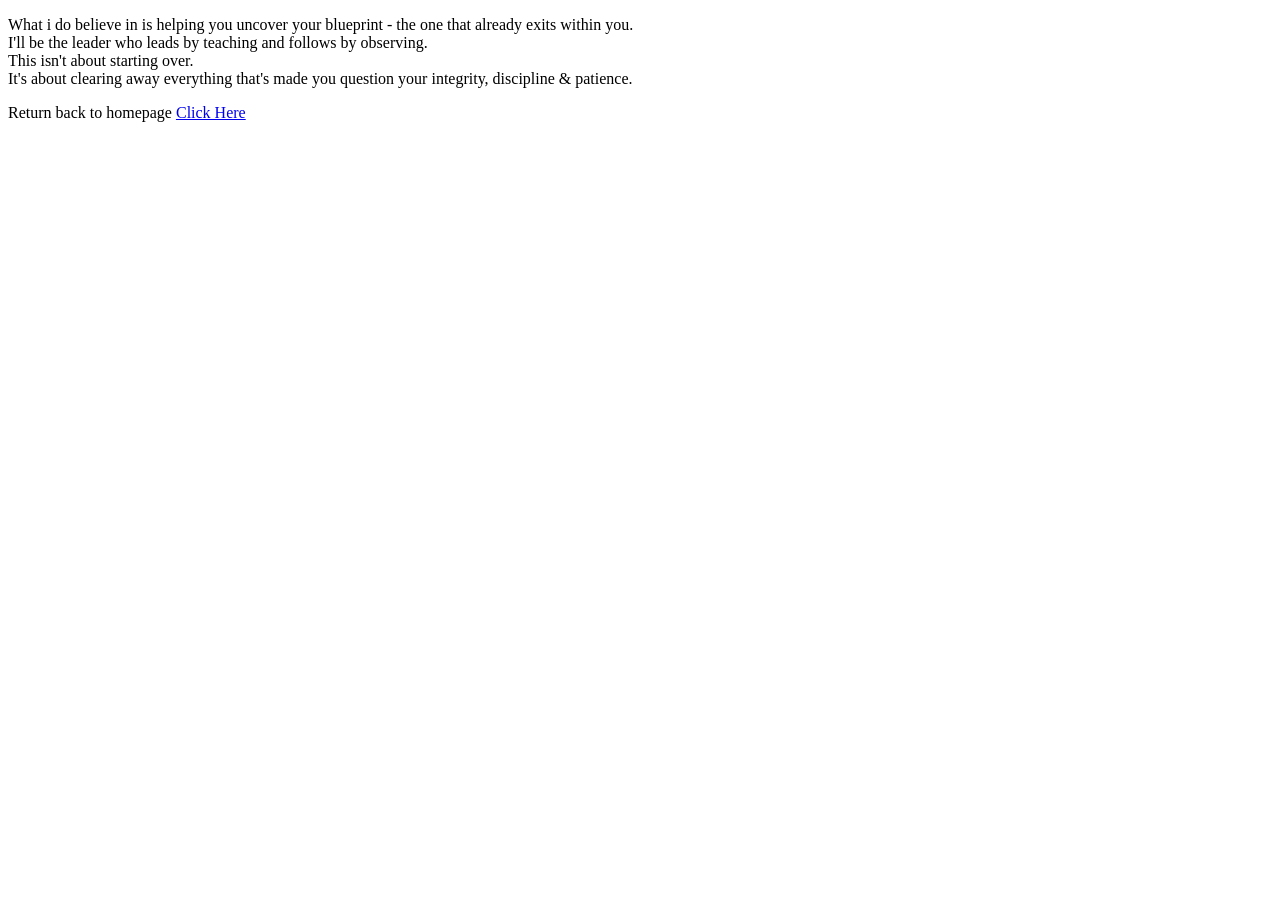
==== blog.html @ 7b4de899 "Initial website build" ====
<!DOCTYPE html>
<html>
    <head>
        <title>Glad you made it here</title>
    </head>
    <body>
        <p>What i do believe in is helping you uncover your blueprint - the one that already exits within you. <br>
            I'll be the leader who leads by teaching and follows by observing. <br>
            This isn't about starting over. <br>
            It's about clearing away everything that's made you question your integrity,
            discipline & patience.
            <p>Return back to homepage <a href="index.html" target="_blank">Click Here</a></p> 
        </p>
    </body>
</html>
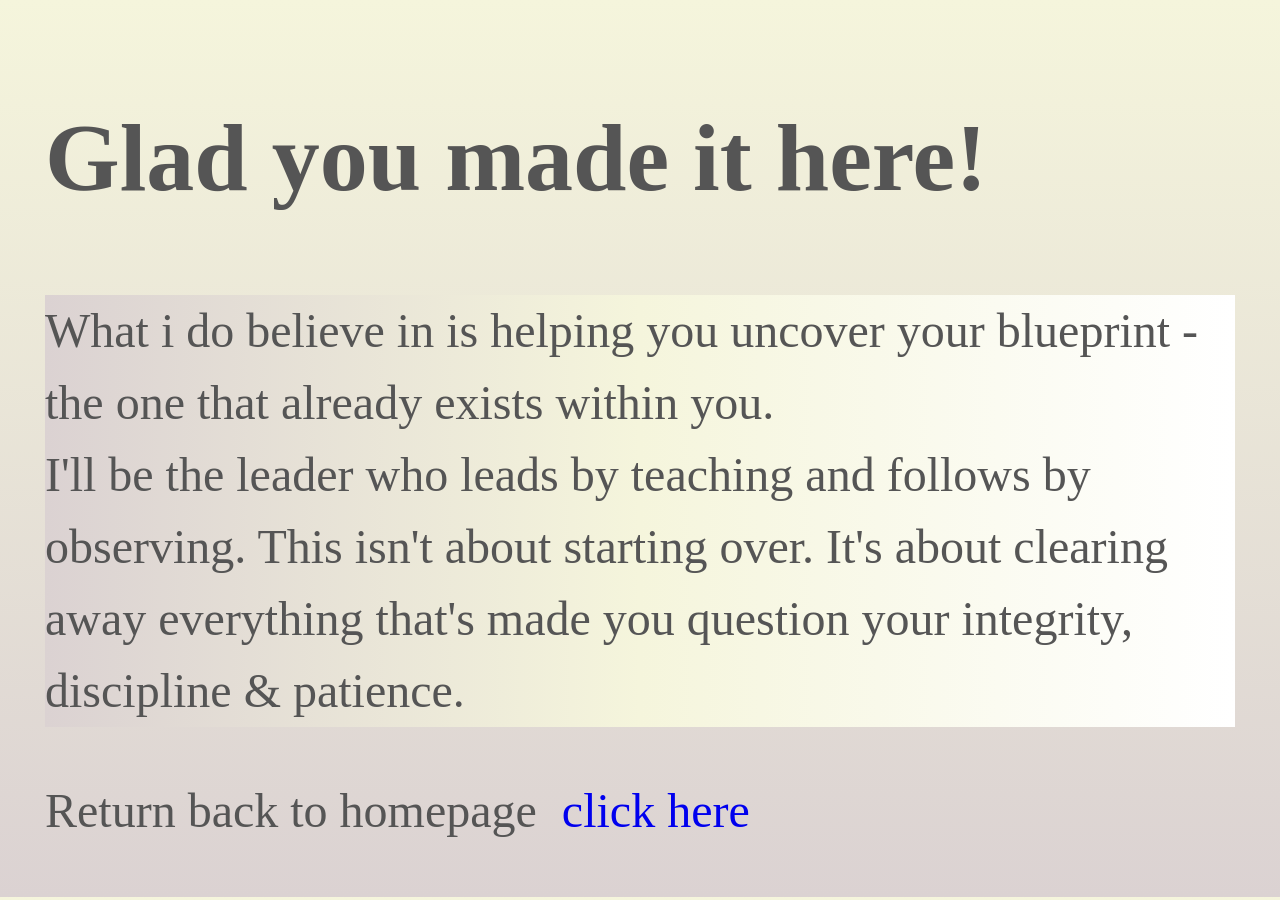
==== commit e46a0aea: "completed html and css codes, while modifying some codes for corrections." ====
--- a/blog.html
+++ b/blog.html
@@ -1,15 +1,19 @@
 <!DOCTYPE html>
 <html>
     <head>
-        <title>Glad you made it here</title>
+        <link rel="stylesheet" href="belief.css">
+        <title></title>
     </head>
     <body>
-        <p>What i do believe in is helping you uncover your blueprint - the one that already exits within you. <br>
-            I'll be the leader who leads by teaching and follows by observing. <br>
-            This isn't about starting over. <br>
+        <h1>Glad you made it here!</h1>
+        <p id="mantra">What i do believe in is helping you uncover your blueprint - the one that already exists within you. <br>
+            I'll be the leader who leads by teaching and follows by observing.
+            This isn't about starting over. 
             It's about clearing away everything that's made you question your integrity,
             discipline & patience.
-            <p>Return back to homepage <a href="index.html" target="_blank">Click Here</a></p> 
+            <!-- <p>Return back to homepage <a href="index.html" target="_blank">Click Here</a></p>  -->
         </p>
+
+        <p>Return back to homepage <a href="index.html" target="_blank">click here</a></p> 
     </body>
 </html>
--- a/belief.css
+++ b/belief.css
@@ -0,0 +1,42 @@
+body{
+    background:linear-gradient(to bottom, beige, rgb(219, 210, 210));
+    display: block;
+    text-align: start;
+    /* border: 2px solid black; */
+    margin: 20px 40px 0px 40px;
+    padding: 2px 5px 2px 5px;
+    /* font-weight: 400; */
+    font-size: 48px;
+    font-family: 'inter' sans-serif;
+    line-height: 1.5;
+    color: #555;
+}
+
+
+#mantra{
+    background: linear-gradient(to left, #ffffff, beige,  rgb(219, 210, 210));
+    color: #555;
+    transition: transform 0.2s ease;
+}
+
+#mantra:hover{
+    transform: scale(1.05);
+    cursor: pointer;
+}
+
+a{
+    /* background: beige; */
+    margin: 5px;
+    padding: 8px;
+    border: #ffffff;
+    border-radius: 4px;
+    text-decoration: none;
+    transition: transform 0.2s ease;
+    /* color: #555; */
+}
+
+a:hover{
+    transform: scale(1.05);
+    cursor: pointer;
+    color: #555;
+}
